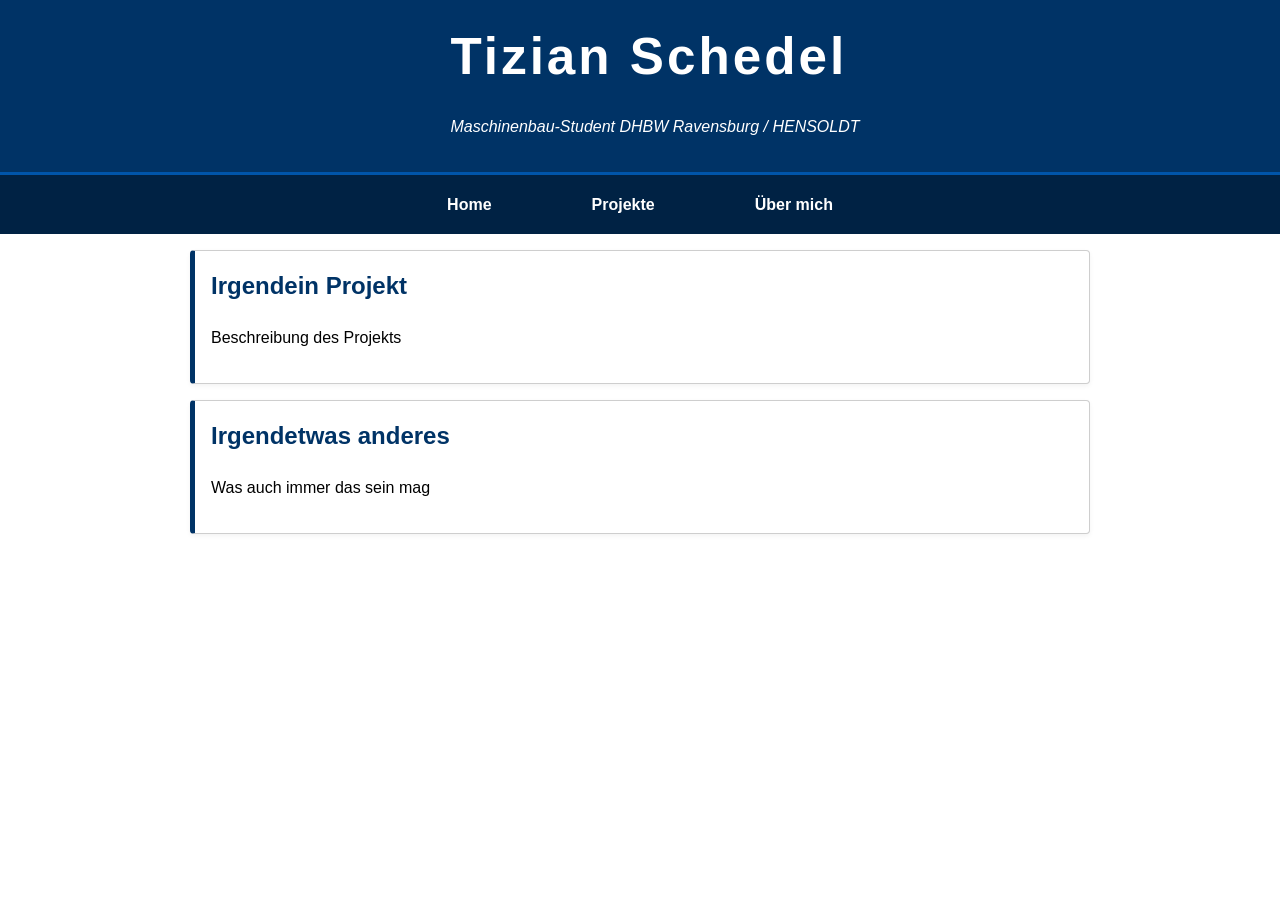
==== Projekte/index.html @ 5d032219 "Grundgerüst einer einfachen Website" ====
<!DOCTYPE html>
<html lang="de">
<head>
    <meta charset="UTF-8">
    <meta name="viewport" content="width=device-width, initial-scale=1.0">
    <link rel="stylesheet" href="/css/style.css">
    <title>Tizian Schedel</title>
</head>
<body>

<div id="header-placeholder"></div>
<div id="nav-placeholder"></div>

<div class="container">
    <section class="card">
        <h2>Irgendein Projekt</h2>
        <p>Beschreibung des Projekts</p>
    </section>

    <section class="card">
        <h2>Irgendetwas anderes</h2>
        <p>Was auch immer das sein mag</p>
    </section>
</div>

<script src="/js/script.js"></script>
</body>
</html>
---- css/style.css ----
/* =========================================
   1. VARIABLEN (Zentrale Parameter)
   ========================================= */
:root {
    --color-primary: #003366;      /* Deep Navy */
    --color-secondary: #0055aa;    /* Akzentblau */
    --color-nav-bg: #002244;       /* Dunklere Navigationsfarbe */
    --color-highlight: #00aaff;    /* Hover-Highlight */
    --color-text: #000000;
    --color-bg: #ffffff;
    --color-card-border: #cecece;
    --color-tag-bg: #e9ecef;
}

/* =========================================
   2. GRUNDSETUP (Reset & Typografie)
   ========================================= */
body {
    font-family: 'Segoe UI', Roboto, Helvetica, Arial, sans-serif;
    line-height: 1.6;
    color: var(--color-text);
    background-color: var(--color-bg);
    margin: 0;
    padding: 0;
}

/* Container für den Hauptinhalt */
.container {
    max-width: 900px;
    margin: 1rem auto;
    padding: 0 1rem; /* Typo behoben (vorher 01rem) */
}

/* =========================================
   3. HEADER & HERO-BEREICH
   ========================================= */
header {
    background-color: var(--color-primary);
    color: var(--color-bg);
    padding: 1rem; /* Vereinfacht (1rem 1rem ist redundant) */
    text-align: center;
    border-bottom: 3px solid var(--color-secondary);
}

.header-content {
    display: flex;
    align-items: center;
    justify-content: center;
    gap: 30px;
    max-width: 900px;
    margin: 0 auto;
    padding: 0 1rem;
}

.header-text {
    text-align: left;
    margin: 0;
}

header h1 {
    margin: 0;
    font-size: 3.2rem;
    letter-spacing: 3px;
}

header p {
    font-style: italic;
}

.profile-pic {
    width: 100px;
    height: 130px;
    border-radius: 10px;
    border: 4px solid var(--color-secondary);
    object-fit: cover;
    box-shadow: 0 4px 10px rgba(0,0,0,0.2);
    object-position: 0% 25%;
}

/* =========================================
   4. NAVIGATION
   ========================================= */
.main-nav {
    background-color: var(--color-nav-bg);
    padding: 1px 0;
    position: sticky;
    top: 0;
    z-index: 1000;
}

.main-nav ul {
    list-style: none;
    margin: 0;
    padding: 0;
    display: flex;
    justify-content: center;
    gap: 100px;
}

.main-nav a {
    color: var(--color-bg);
    text-decoration: none;
    font-weight: bold;
    font-size: 1rem;
    transition: color 0.3s ease;
}

.main-nav a:hover {
    color: var(--color-highlight);
}

/* =========================================
   5. KOMPONENTEN (Modularer Aufbau)
   ========================================= */

.card {
    background: var(--color-bg);
    border: 1px solid var(--color-card-border);
    border-left: 5px solid var(--color-primary);
    border-radius: 4px;
    padding: 1rem;
    margin-bottom: 1rem;
    box-shadow: 0 2px 5px rgba(0,0,0,0.05);
    transition: transform 0.2s ease, box-shadow 0.2s ease; /* Transition ergänzt */
}

.card:hover {
    transform: translateY(-3px);
    box-shadow: 0 4px 10px rgba(0,0,0,0.1);
}

.card h2 {
    margin-top: 0;
    color: var(--color-primary);
}

/* Badge für Tech-Stack */
.tag {
    display: inline-block;
    background: var(--color-tag-bg);
    padding: 0.2rem 0.6rem;
    border-radius: 3px;
    font-size: 0.85rem;
    font-weight: bold;
    margin-right: 0.5rem;
}
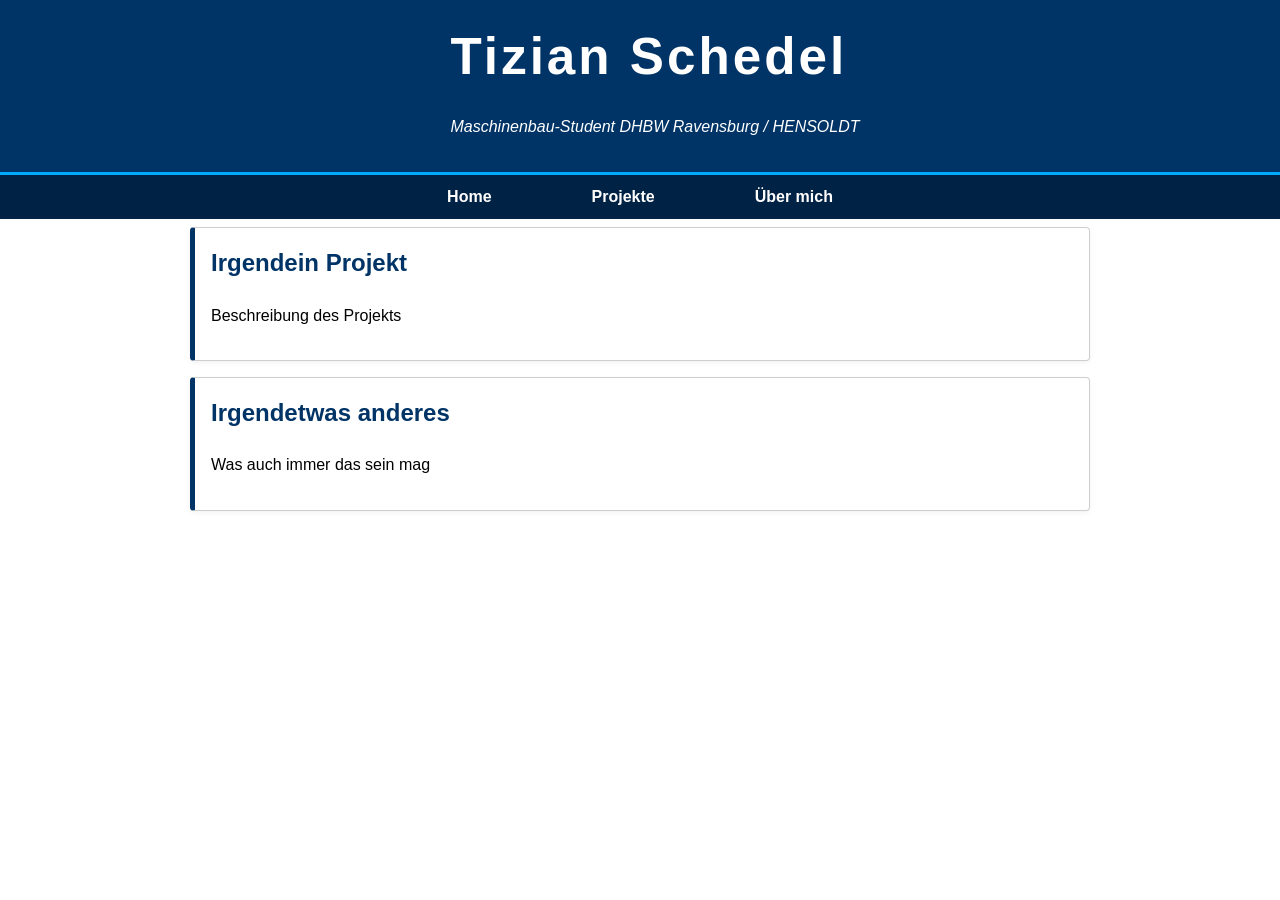
==== commit f30a40d5: "Hinzufügen der Favicons zu den Unterseiten" ====
--- a/Projekte/index.html
+++ b/Projekte/index.html
@@ -5,6 +5,9 @@
     <meta name="viewport" content="width=device-width, initial-scale=1.0">
     <link rel="stylesheet" href="/css/style.css">
     <title>Tizian Schedel</title>
+    <link rel="icon" href="/img/Favicon_darkmode.png" media="(prefers-color-scheme: dark)">
+    <link rel="icon" href="/img/Favicon.png" media="(prefers-color-scheme: light)">
+
 </head>
 <body>
 
--- a/css/style.css
+++ b/css/style.css
@@ -3,7 +3,7 @@
    ========================================= */
 :root {
     --color-primary: #003366;      /* Deep Navy */
-    --color-secondary: #0055aa;    /* Akzentblau */
+    --color-secondary: #00aaff;    /* Akzentblau */
     --color-nav-bg: #002244;       /* Dunklere Navigationsfarbe */
     --color-highlight: #00aaff;    /* Hover-Highlight */
     --color-text: #000000;
@@ -16,7 +16,7 @@
    2. GRUNDSETUP (Reset & Typografie)
    ========================================= */
 body {
-    font-family: 'Segoe UI', Roboto, Helvetica, Arial, sans-serif;
+    font-family: Roboto, Arial, Helvetica, 'Segoe UI', sans-serif;
     line-height: 1.6;
     color: var(--color-text);
     background-color: var(--color-bg);
@@ -27,8 +27,8 @@
 /* Container für den Hauptinhalt */
 .container {
     max-width: 900px;
-    margin: 1rem auto;
-    padding: 0 1rem; /* Typo behoben (vorher 01rem) */
+    margin: 0.5rem auto;
+    padding: 0 1rem;
 }
 
 /* =========================================
@@ -82,7 +82,7 @@
    ========================================= */
 .main-nav {
     background-color: var(--color-nav-bg);
-    padding: 1px 0;
+    padding: 0.1rem 0;
     position: sticky;
     top: 0;
     z-index: 1000;
